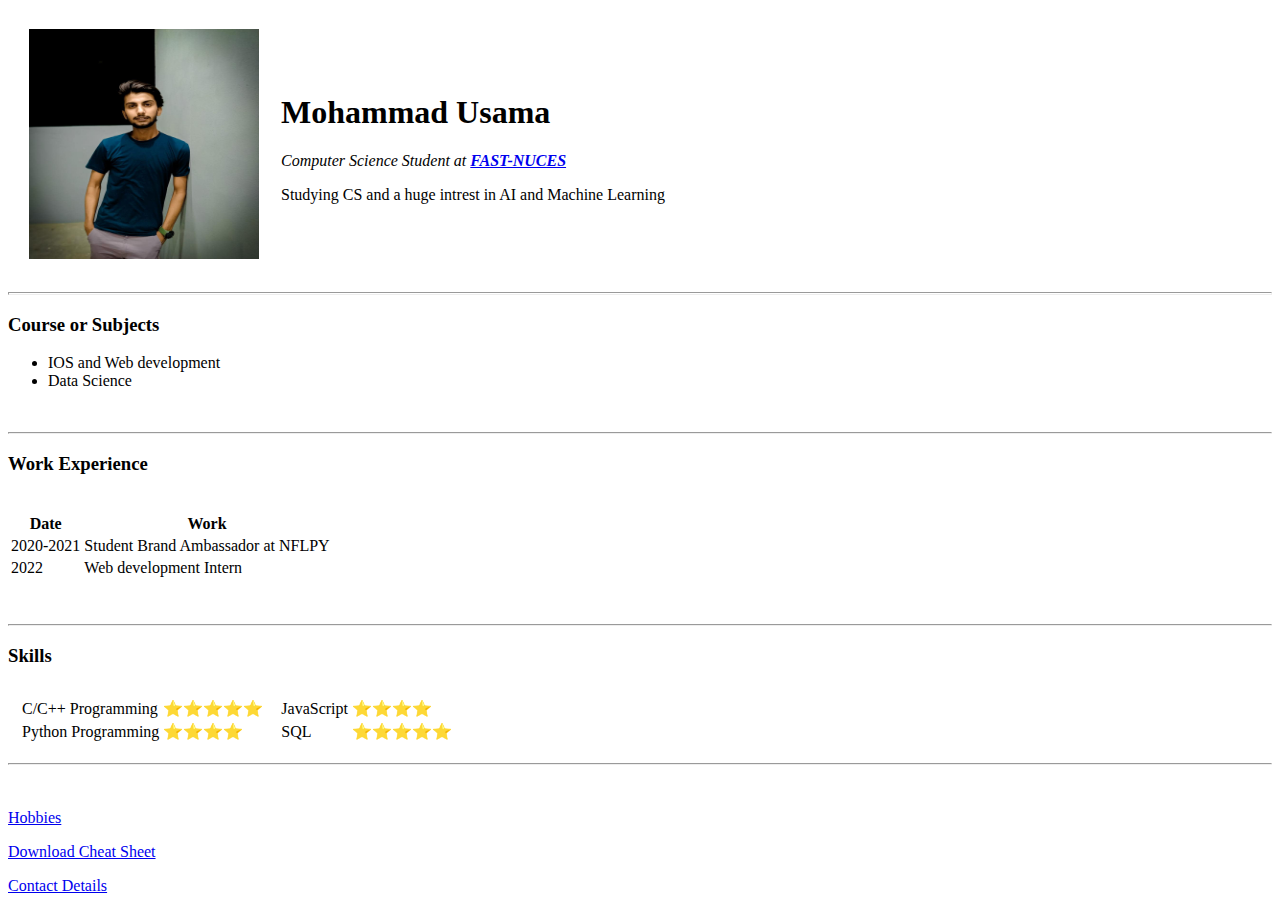
==== index.html @ c7395f71 "Add initial CV website files" ====
<!DOCTYPE html>
<html>
  <head>
    <meta charset="utf-8">
    <title>Usama's Personal Site</title>
  </head>
  <body>
    <table cellspacing="20">
      <tr>
        <td><img src="Images\usama.jpg" width="230px" height="230px" alt="Usama profile picture"></td>
        <td><h1>Mohammad Usama</h1>
        <p><em>Computer Science Student at <strong> <a href="https://khi.nu.edu.pk/" target="_blank">FAST-NUCES</a></strong></em></p>
        <p>Studying CS and a huge intrest in AI and Machine Learning</p></td>
      </tr>

    </table>


    <hr size="3">
    <h3>Course or Subjects</h3>
    <ul>
      <li>IOS and Web development</li>
      <li>Data Science</li>
    </ul>
    <br>
    <hr>
    <h3>Work Experience</h3>
    <br>
    <table cellspacing="2">
      <th>Date</th>
      <th>Work</th>
      <tr>
        <td>2020-2021</td>
        <td>Student Brand Ambassador at NFLPY</td>
      </tr>
      <tr>
        <td>2022</td>
        <td>Web development Intern</td>
      </tr>
    </table>

    <br><br>
    <hr>
    <h3>Skills</h3>
    <table cellspacing="10">
    <tr>
      <td>
        <table>
          <tr>
            <td>C/C++ Programming</td>
            <td>⭐⭐⭐⭐⭐</td>
          </tr>
          <tr>
            <td>Python Programming</td>
            <td>⭐⭐⭐⭐</td>
          </tr>
        </table>
      </td>
      <td>
        <table>
          <tr>
            <td>JavaScript</td>
            <td>⭐⭐⭐⭐</td>
          </tr>
          <tr>
            <td>SQL</td>
            <td>⭐⭐⭐⭐⭐</td>
          </tr>
        </table>
      </td>
    </tr>
    </table>
    <hr>

    <br><br>
    <a href="hobbies.html" target="_blank">Hobbies</a>
    <p> <a download href="https://www.december.com/html/spec/HTML5-Cheat-Sheet.pdf" target="_blank">Download Cheat Sheet</a></p>
    <p> <a href="contact.html" target="_blank">Contact Details</a> </p>


  </body>
</html>
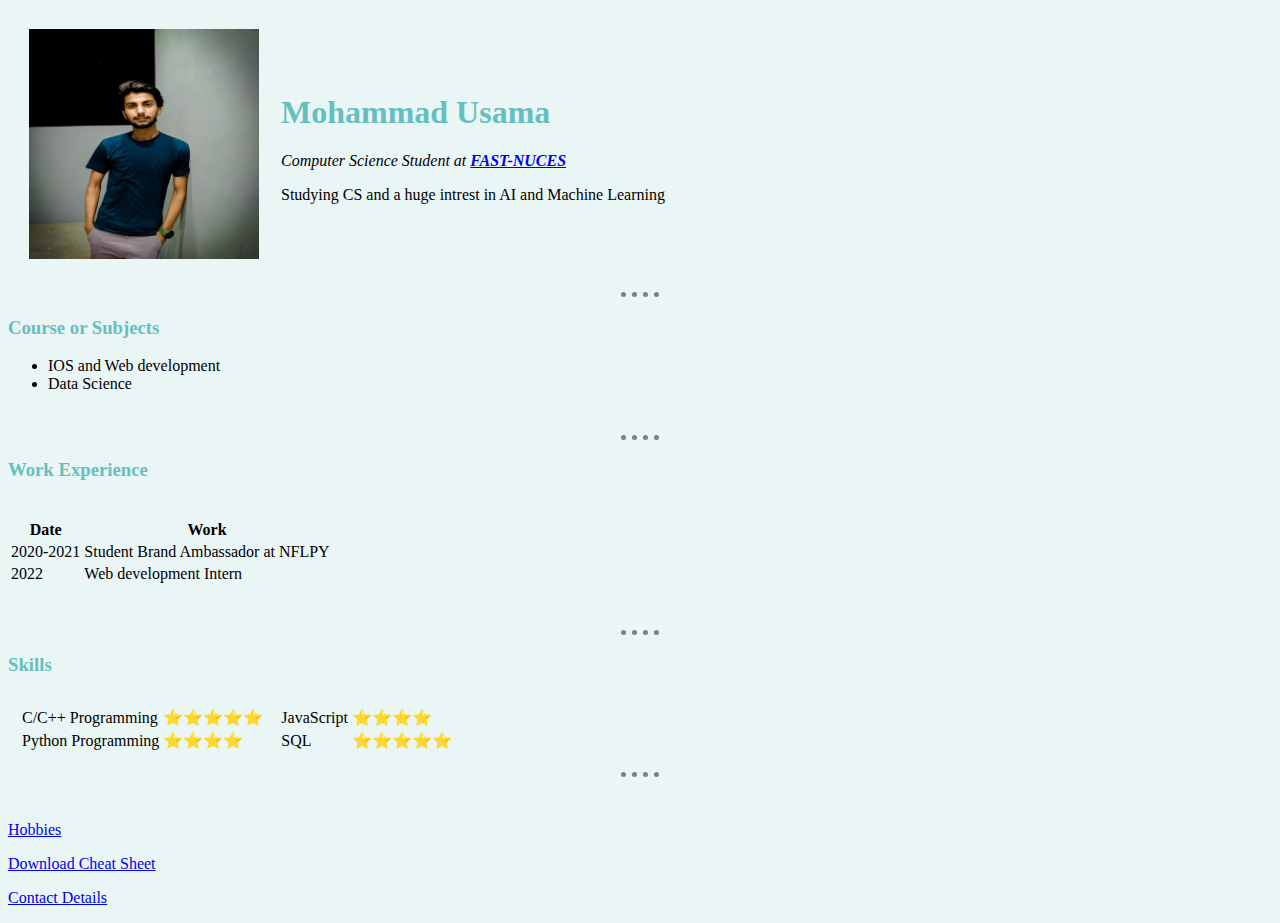
==== commit 1f800d73: "Add files via upload" ====
--- a/index.html
+++ b/index.html
@@ -4,7 +4,10 @@
     <meta charset="utf-8">
     <title>Usama's Personal Site</title>
   </head>
-  <body>
+
+  <link rel="stylesheet" href="css/style.css">
+
+  <body >
     <table cellspacing="20">
       <tr>
         <td><img src="Images\usama.jpg" width="230px" height="230px" alt="Usama profile picture"></td>
--- a/css/style.css
+++ b/css/style.css
@@ -0,0 +1,18 @@
+body{
+  background-color: #EAF6F6;
+}
+hr{
+  border-style: dotted none none;
+  border-width: 5px;
+  border-color: grey;
+  width: 3%;
+}
+h1, h3{
+  color: #66BFBF;
+}
+h1{
+  font-family: "Times New Roman", Times, serif;
+}
+img {
+  background-color: red;
+}
